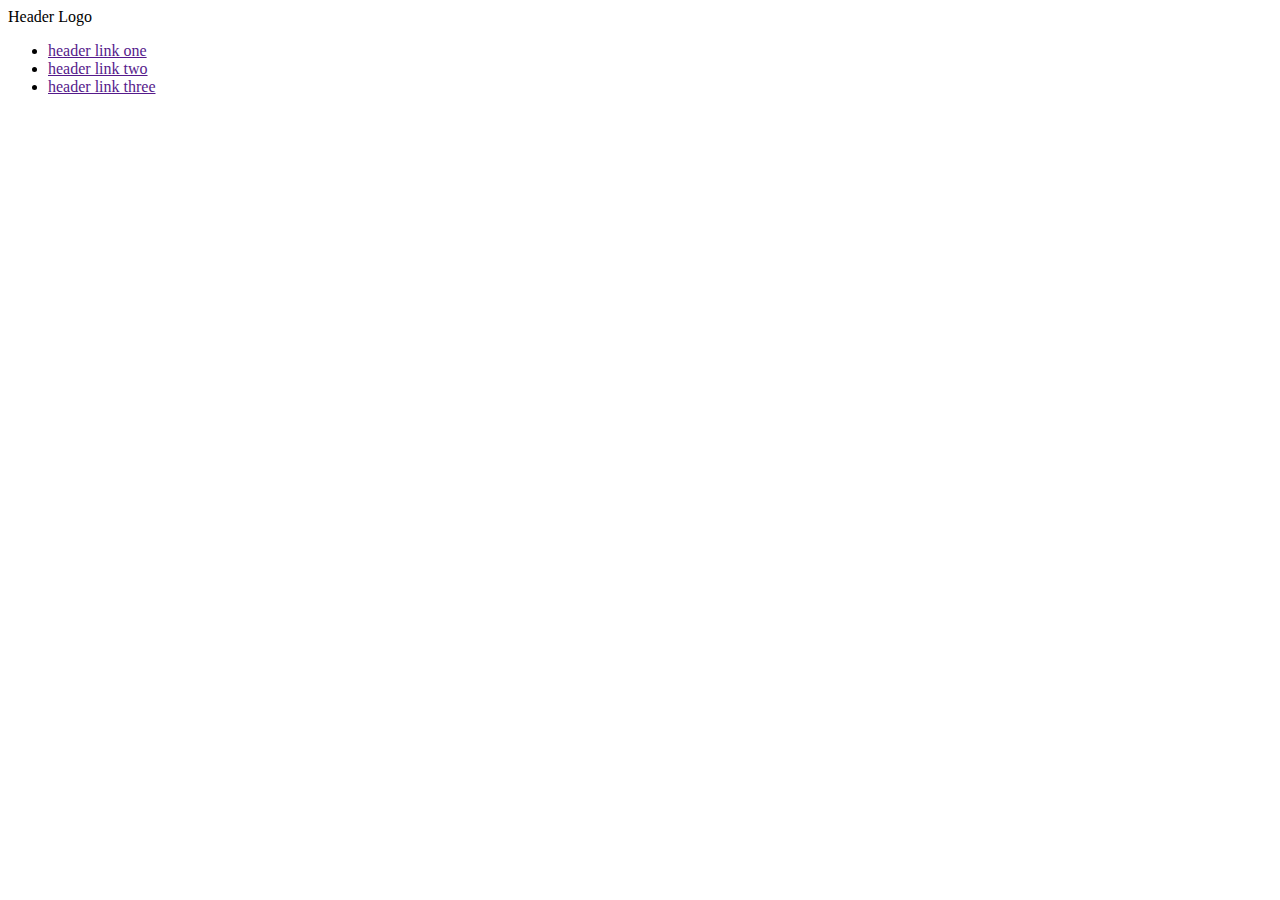
==== page.html @ 5614b2ec "Html header." ====
<!DOCTYPE html>
<html lang="en">
<head>
    <meta charset="UTF-8">
    <meta name="viewport" content="width=device-width, initial-scale=1.0">
    <title>Landing Page</title>
    <link rel="stylesheet" href="page.css"></link>
</head>
<body>
    <div class="header">

        <div class="logo">
            Header Logo
        </div>

        <ul>
            <li> <a href=""> header link one </a></li>
            <li> <a href=""> header link two </a></li>
            <li> <a href=""> header link three </a></li>
        </ul>

    </div>
</body>
</html>
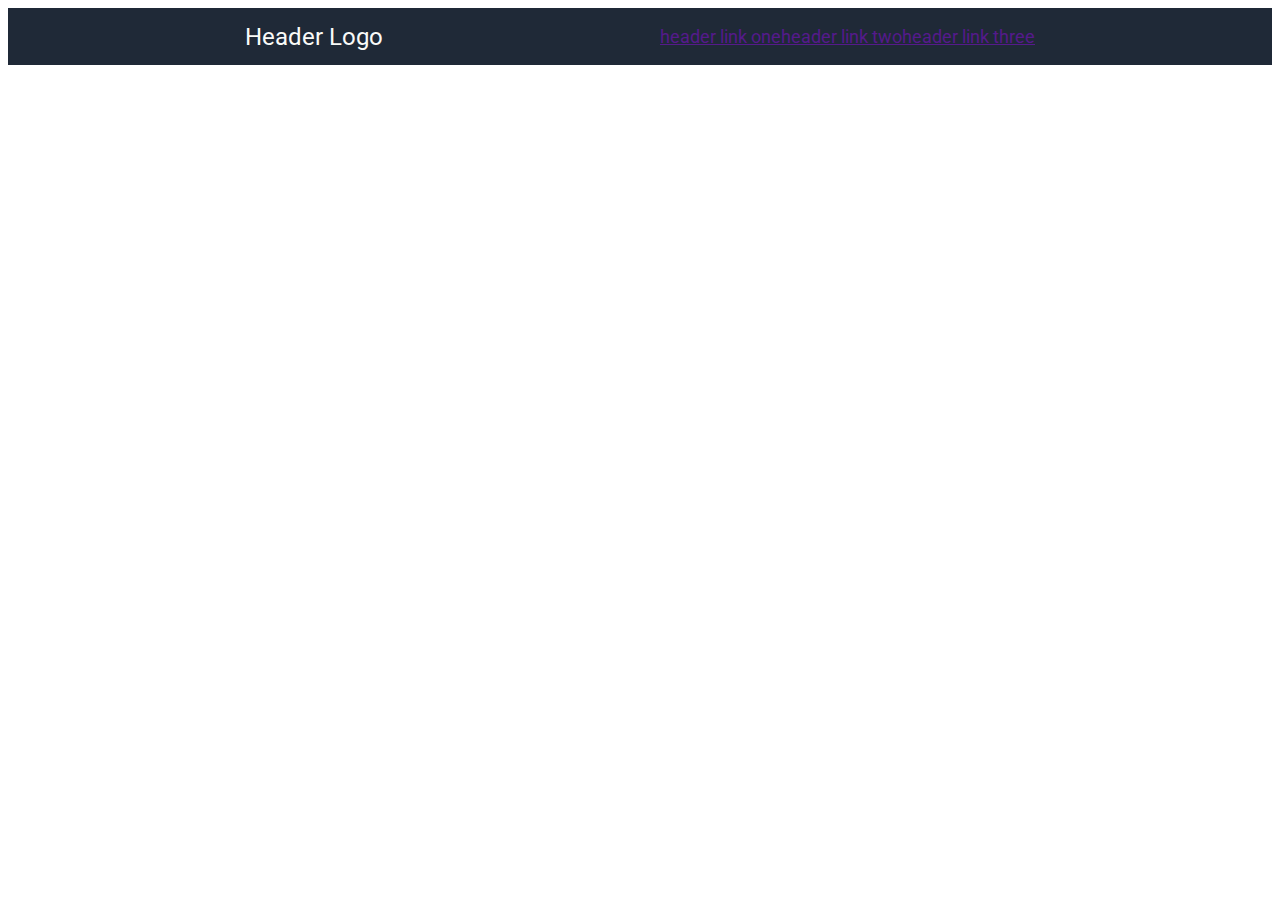
==== commit 5938cd44: "Added font link to html." ====
--- a/page.html
+++ b/page.html
@@ -4,7 +4,9 @@
     <meta charset="UTF-8">
     <meta name="viewport" content="width=device-width, initial-scale=1.0">
     <title>Landing Page</title>
-    <link rel="stylesheet" href="page.css"></link>
+    <link rel="stylesheet" href="page.css">
+
+    <link rel="stylesheet" href='https://fonts.googleapis.com/css?family=Roboto'>
 </head>
 <body>
     <div class="header">
--- a/page.css
+++ b/page.css
@@ -0,0 +1,24 @@
+body {
+    font-family: Roboto;
+}
+
+.header {
+    background-color: #1f2937;
+    display: flex;
+    justify-content: space-evenly;
+    align-items: center;
+    color: #f9faf8;
+    font-size: 24px;
+}
+
+ul {
+    
+    display: flex;
+    justify-content: space-around;
+    color: #e5e7eb;
+    font-size: 18px;
+}
+
+li {
+    list-style-type: none;
+}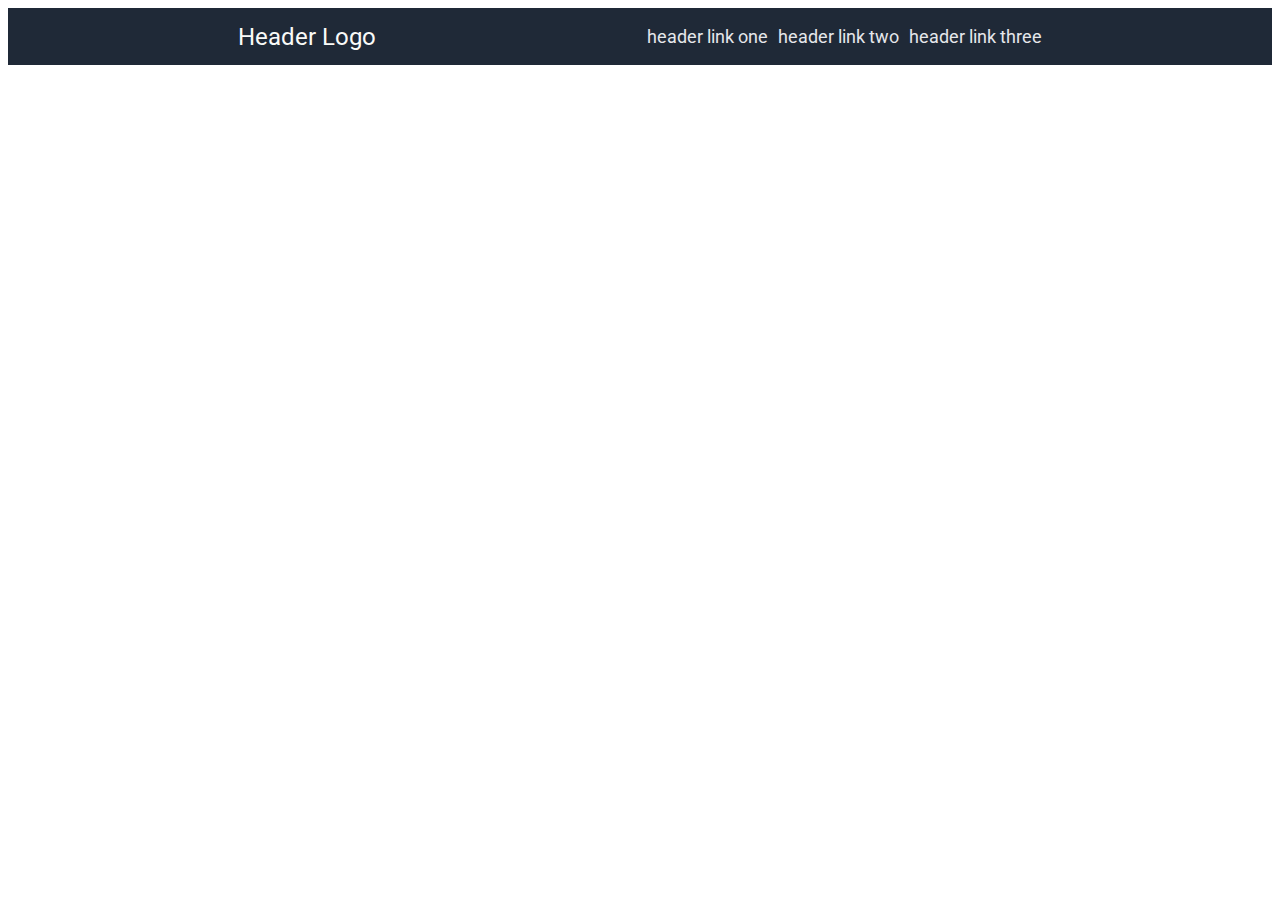
==== commit 5341f6b4: "Header done." ====
--- a/page.html
+++ b/page.html
@@ -22,5 +22,7 @@
         </ul>
 
     </div>
+
+    
 </body>
 </html>--- a/page.css
+++ b/page.css
@@ -14,11 +14,18 @@
 ul {
     
     display: flex;
-    justify-content: space-around;
+    justify-content: space-evenly;
     color: #e5e7eb;
     font-size: 18px;
+    gap: 10px;
 }
 
 li {
     list-style-type: none;
+    
+}
+
+a {
+    text-decoration: none;
+    color: #e5e7eb;
 }